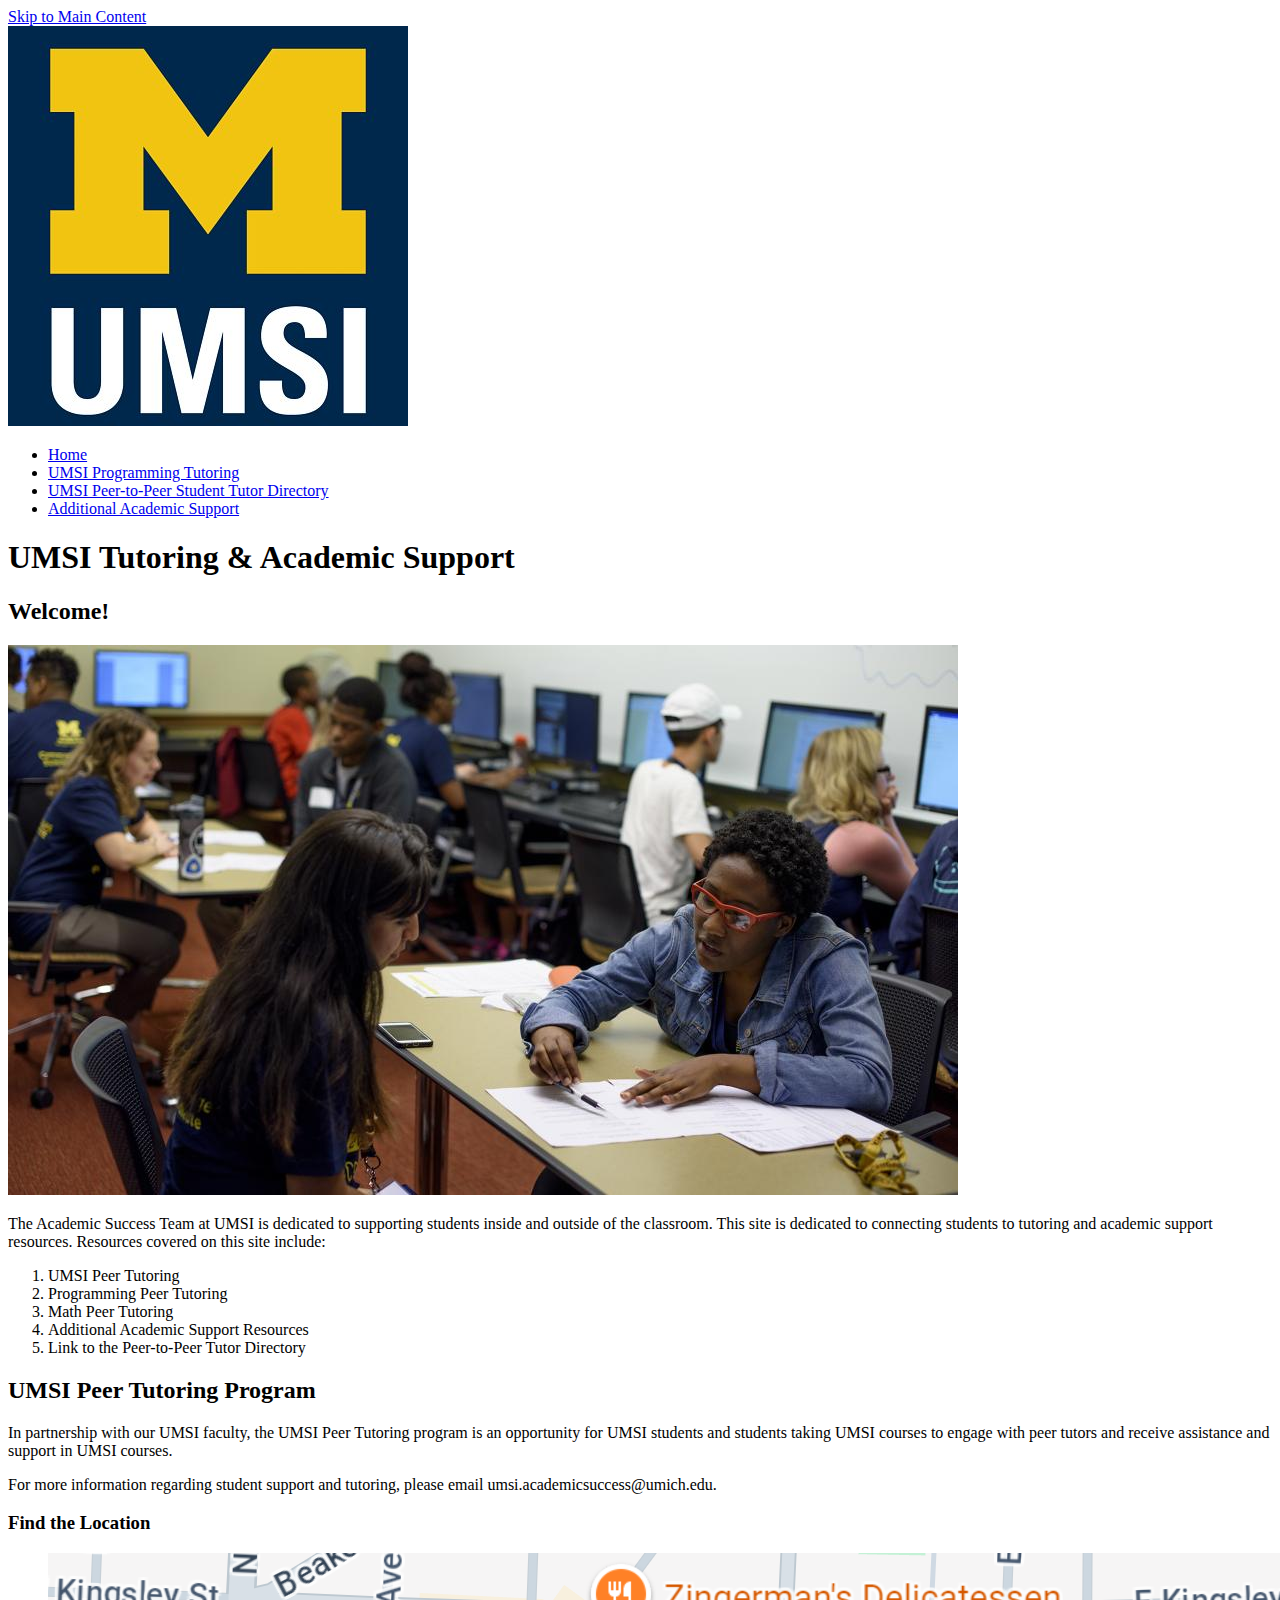
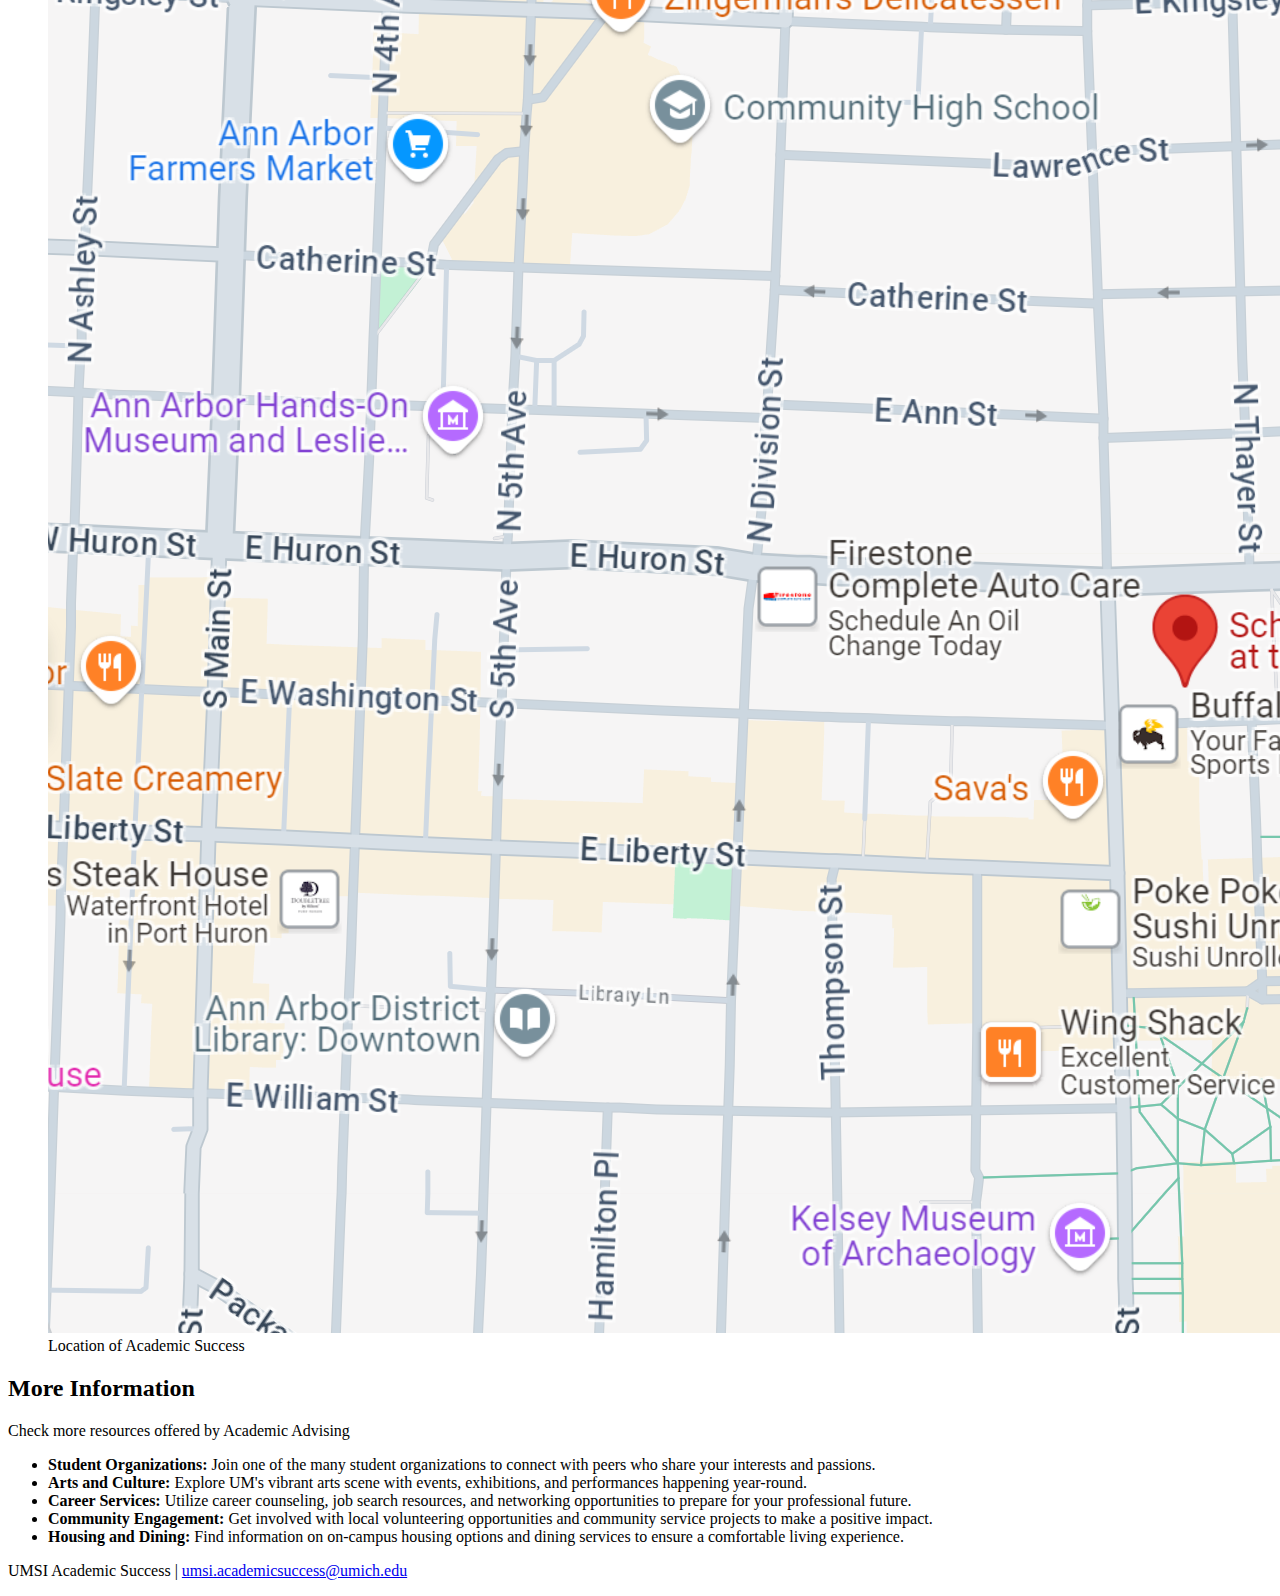
==== index.html @ adea337a "Add files via upload" ====
<!DOCTYPE html>
<html lang="en">

<head>
    <meta charset="UTF-8">
    <meta name="viewport" content="width=device-width, initial-scale=1.0">
    <title>Student Success Portal</title>
</head>

<body>
    <a href="#main">Skip to Main Content</a>
    <header>
        <img src="/images/UMSI_signature_vertical_informal_solidblue.jpg" alt="UMSI Logo">
        <nav>
            <ul>
                <li><a href="index.html" class="active">Home</a></li>
                <li><a href="UMSI Programming Tutoring.html">UMSI Programming Tutoring</a></li>
                <li><a href="Meet the UMSI Peer Tutoring Team.html">UMSI Peer-to-Peer Student Tutor Directory</a></li>
                <li><a href="Additional Academic Support.html">Additional Academic Support</a></li>
            </ul>
        </nav>
        <h1>UMSI Tutoring & Academic Support</h1>

    </header>
    <main id="main">
        <section>
            <h2>Welcome!</h2>
            <img src="/images/ccsiresumeworkshop.jpg" alt="UMSI Tutoring & Academic Support">
            <p> The Academic Success Team at UMSI is dedicated to supporting students inside and outside of the classroom. This site is dedicated to connecting students to tutoring and academic support resources. Resources covered on this site include:</p>
            <ol>
                <li>UMSI Peer Tutoring</li>
                <li>Programming Peer Tutoring</li>
                <li>Math Peer Tutoring</li>
                <li>Additional Academic Support Resources</li>
                <li>Link to the Peer-to-Peer Tutor Directory</li>
            </ol>
        </section>
        <section>
            <h2>UMSI Peer Tutoring Program</h2>
            <p>In partnership with our UMSI faculty, the UMSI Peer Tutoring program is an opportunity for UMSI students and students taking UMSI courses to engage with peer tutors and receive assistance and support in UMSI courses. </p>
            <p>For more information regarding student support and tutoring, please email umsi.academicsuccess@umich.edu. </p>
            <article>
                <h3>Find the Location</h3>
                <figure>
                    <img src="/images/location.png" alt="location">
                    <figcaption>Location of Academic Success</figcaption>
                </figure>
            </article>
        </section>


        <section id="More information">
            <h2>More Information</h2>
            <p>Check more resources offered by Academic Advising</p>
            <ul>
                <li><strong>Student Organizations:</strong> Join one of the many student organizations to connect with peers who share your interests and passions.</li>
                <li><strong>Arts and Culture:</strong> Explore UM's vibrant arts scene with events, exhibitions, and performances happening year-round.</li>
                <li><strong>Career Services:</strong> Utilize career counseling, job search resources, and networking opportunities to prepare for your professional future.</li>
                <li><strong>Community Engagement:</strong> Get involved with local volunteering opportunities and community service projects to make a positive impact.</li>
                <li><strong>Housing and Dining:</strong> Find information on on-campus housing options and dining services to ensure a comfortable living experience.</li>
            </ul>
        </section>
    </main>
    <footer>
        <p>UMSI Academic Success | <a href="https://www.si.umich.edu/student-experience/academic-success"> umsi.academicsuccess@umich.edu </a></p>
    </footer>
</body>

</html>
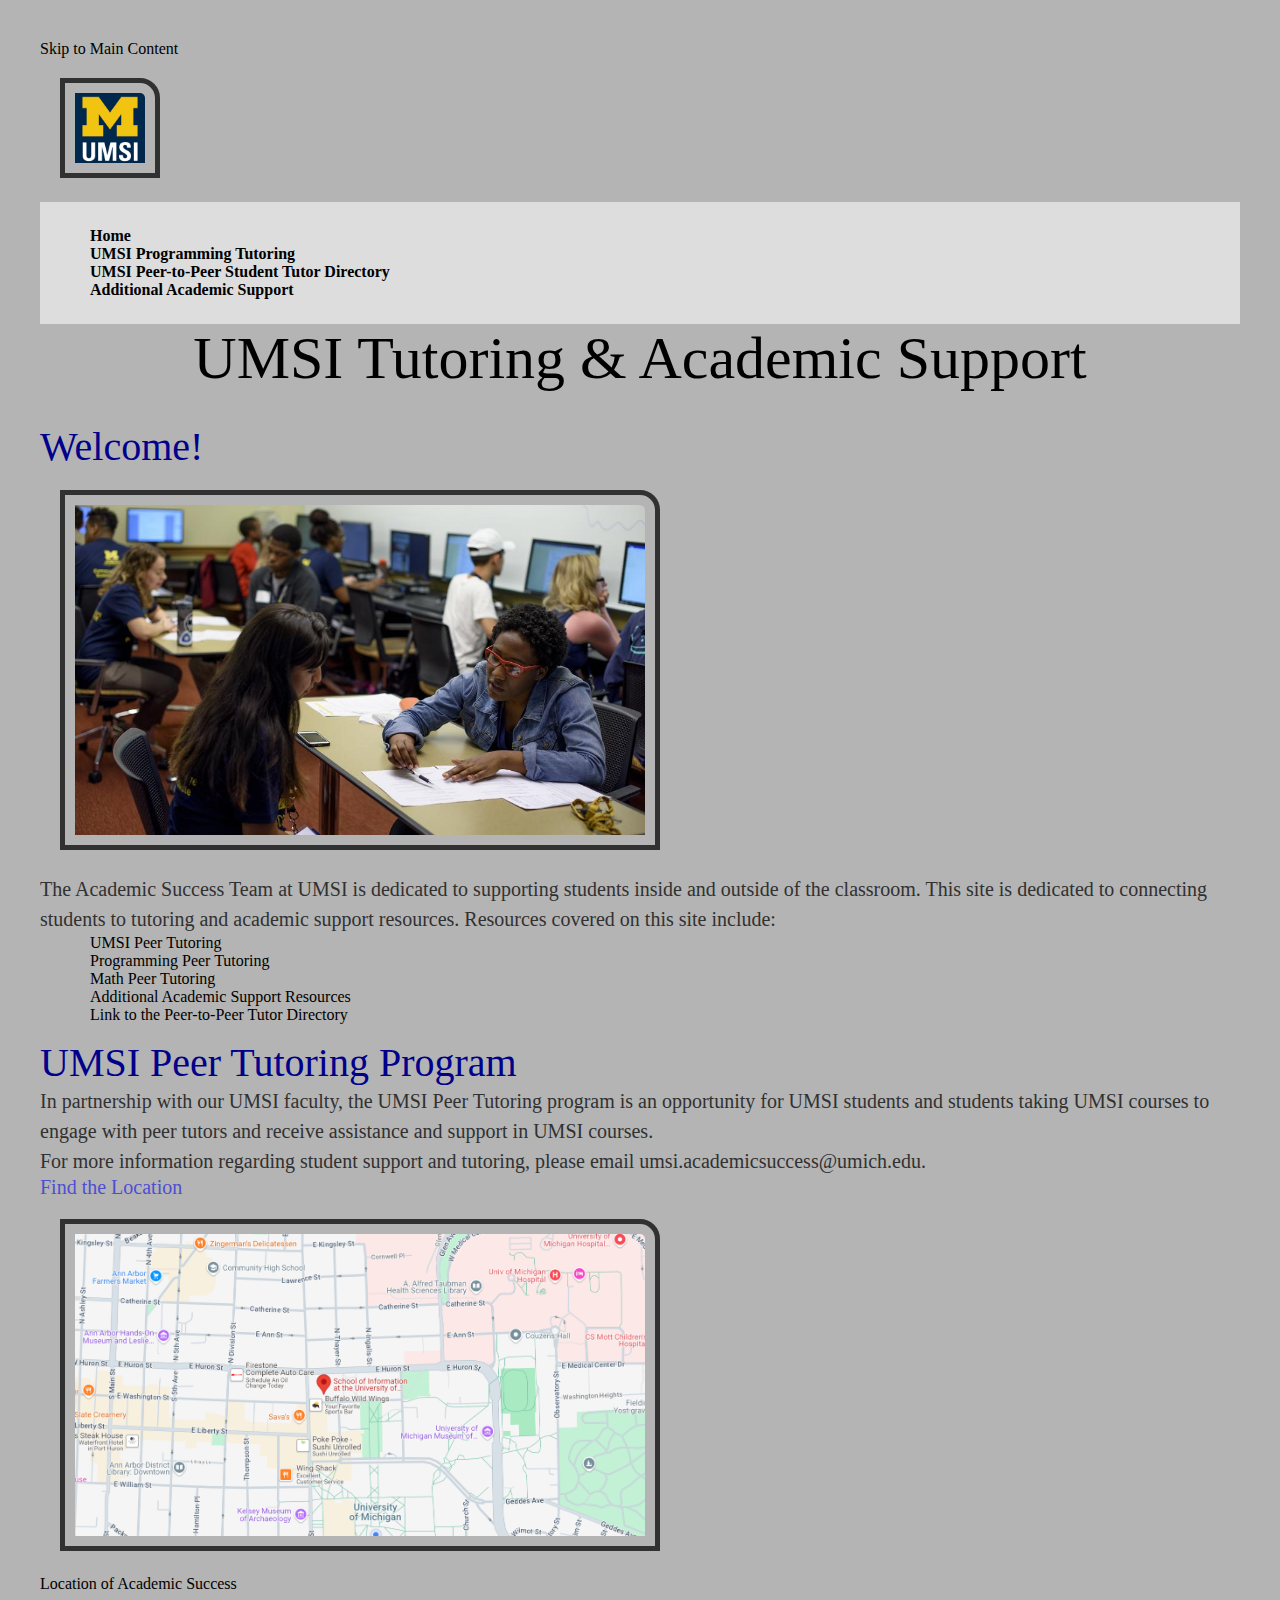
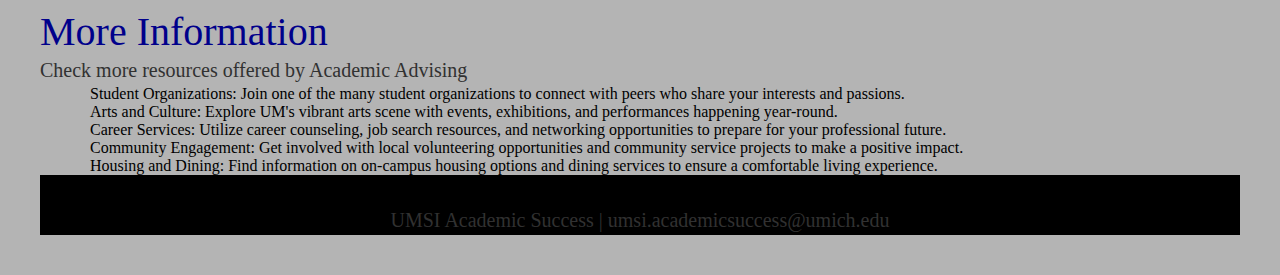
==== commit fb2dd5fd: "Add files via upload" ====
--- a/index.html
+++ b/index.html
@@ -5,12 +5,14 @@
     <meta charset="UTF-8">
     <meta name="viewport" content="width=device-width, initial-scale=1.0">
     <title>Student Success Portal</title>
+    <link rel="stylesheet" href="css/reset.css">
+    <link rel="stylesheet" href="css/style.css">
 </head>
 
 <body>
-    <a href="#main">Skip to Main Content</a>
+    <div class="skip"><a href="#main">Skip to Main Content</a></div>
     <header>
-        <img src="/images/UMSI_signature_vertical_informal_solidblue.jpg" alt="UMSI Logo">
+        <img src="images/UMSI_signature_vertical_informal_solidblue.jpg" alt="UMSI Logo" style="width: 100px;">
         <nav>
             <ul>
                 <li><a href="index.html" class="active">Home</a></li>
@@ -22,34 +24,34 @@
         <h1>UMSI Tutoring & Academic Support</h1>
 
     </header>
-    <main id="main">
-        <section>
+    <main class="container" id="main">
+        <div class="welcome" id="welcome">
             <h2>Welcome!</h2>
-            <img src="/images/ccsiresumeworkshop.jpg" alt="UMSI Tutoring & Academic Support">
+            <img src="images/ccsiresumeworkshop.jpg" alt="UMSI Tutoring & Academic Support">
             <p> The Academic Success Team at UMSI is dedicated to supporting students inside and outside of the classroom. This site is dedicated to connecting students to tutoring and academic support resources. Resources covered on this site include:</p>
-            <ol>
+            <ul>
                 <li>UMSI Peer Tutoring</li>
                 <li>Programming Peer Tutoring</li>
                 <li>Math Peer Tutoring</li>
                 <li>Additional Academic Support Resources</li>
                 <li>Link to the Peer-to-Peer Tutor Directory</li>
-            </ol>
-        </section>
-        <section>
+            </ul>
+        </div>
+        <div class="tutoring" id="tutoring">
             <h2>UMSI Peer Tutoring Program</h2>
             <p>In partnership with our UMSI faculty, the UMSI Peer Tutoring program is an opportunity for UMSI students and students taking UMSI courses to engage with peer tutors and receive assistance and support in UMSI courses. </p>
             <p>For more information regarding student support and tutoring, please email umsi.academicsuccess@umich.edu. </p>
             <article>
                 <h3>Find the Location</h3>
                 <figure>
-                    <img src="/images/location.png" alt="location">
+                    <img src="images/location.png" alt="location" width=>
                     <figcaption>Location of Academic Success</figcaption>
                 </figure>
             </article>
-        </section>
+        </div>
 
 
-        <section id="More information">
+        <div class="information" id="information">
             <h2>More Information</h2>
             <p>Check more resources offered by Academic Advising</p>
             <ul>
@@ -59,7 +61,7 @@
                 <li><strong>Community Engagement:</strong> Get involved with local volunteering opportunities and community service projects to make a positive impact.</li>
                 <li><strong>Housing and Dining:</strong> Find information on on-campus housing options and dining services to ensure a comfortable living experience.</li>
             </ul>
-        </section>
+        </div>
     </main>
     <footer>
         <p>UMSI Academic Success | <a href="https://www.si.umich.edu/student-experience/academic-success"> umsi.academicsuccess@umich.edu </a></p>
--- a/css/style.css
+++ b/css/style.css
@@ -0,0 +1,101 @@
+html {
+    scroll-behavior: smooth;
+}
+
+body {
+    background-color: rgb(180, 180, 180);
+    margin: 20px;
+    padding: 20px;
+    font-family: 'Times New Roman', Times, serif;
+    font: rgb(49, 49, 49);
+}
+
+h1 {
+    font-size: 60px;
+    font-family: 'Times New Roman', Times, serif;
+    text-align: center;
+}
+
+h2 {
+    font-size: 40px;
+    font-family: 'Times New Roman', Times, serif;
+    color: darkblue;
+}
+
+h3 {
+    font-size: 20px;
+    font-family: 'Times New Roman', Times, serif;
+    color: rgb(78, 78, 211);
+}
+
+p {
+    font-size: 20px;
+    font-family: 'Times New Roman', Times, serif;
+    color: rgb(49, 49, 49);
+    line-height: 1.5;
+}
+
+img {
+    border: 5px solid rgb(49, 49, 49);
+    margin: 20px;
+    padding: 10px;
+    width: 50%;
+    border-top-right-radius: 20px;
+}
+
+ul {
+    display: inline-block;
+    margin-left: 50px;
+}
+
+nav li {
+    padding-right: 20px;
+}
+
+nav a {
+    color: black;
+    font-weight: bold;
+    text-decoration: none;
+}
+
+nav {
+    background-color: #ddd;
+    padding: 25px 0;
+    text-align: left;
+}
+
+footer {
+    background-color: black;
+    color: white;
+    padding-top: 30px;
+    text-align: center;
+}
+
+nav a:hover,
+nav a:focus {
+    text-decoration: underline;
+}
+
+.container {
+    display: grid;
+    grid-template-columns: 1fr 1fr 1fr 1fr;
+    grid-gap: 15px;
+}
+
+.welcome,
+.tutoring,
+.information {
+    grid-column: 1 / span 4;
+}
+
+.welcome {
+    grid-row: 3;
+}
+
+.tutoring {
+    grid-row: 4;
+}
+
+.information {
+    grid-row: 5;
+}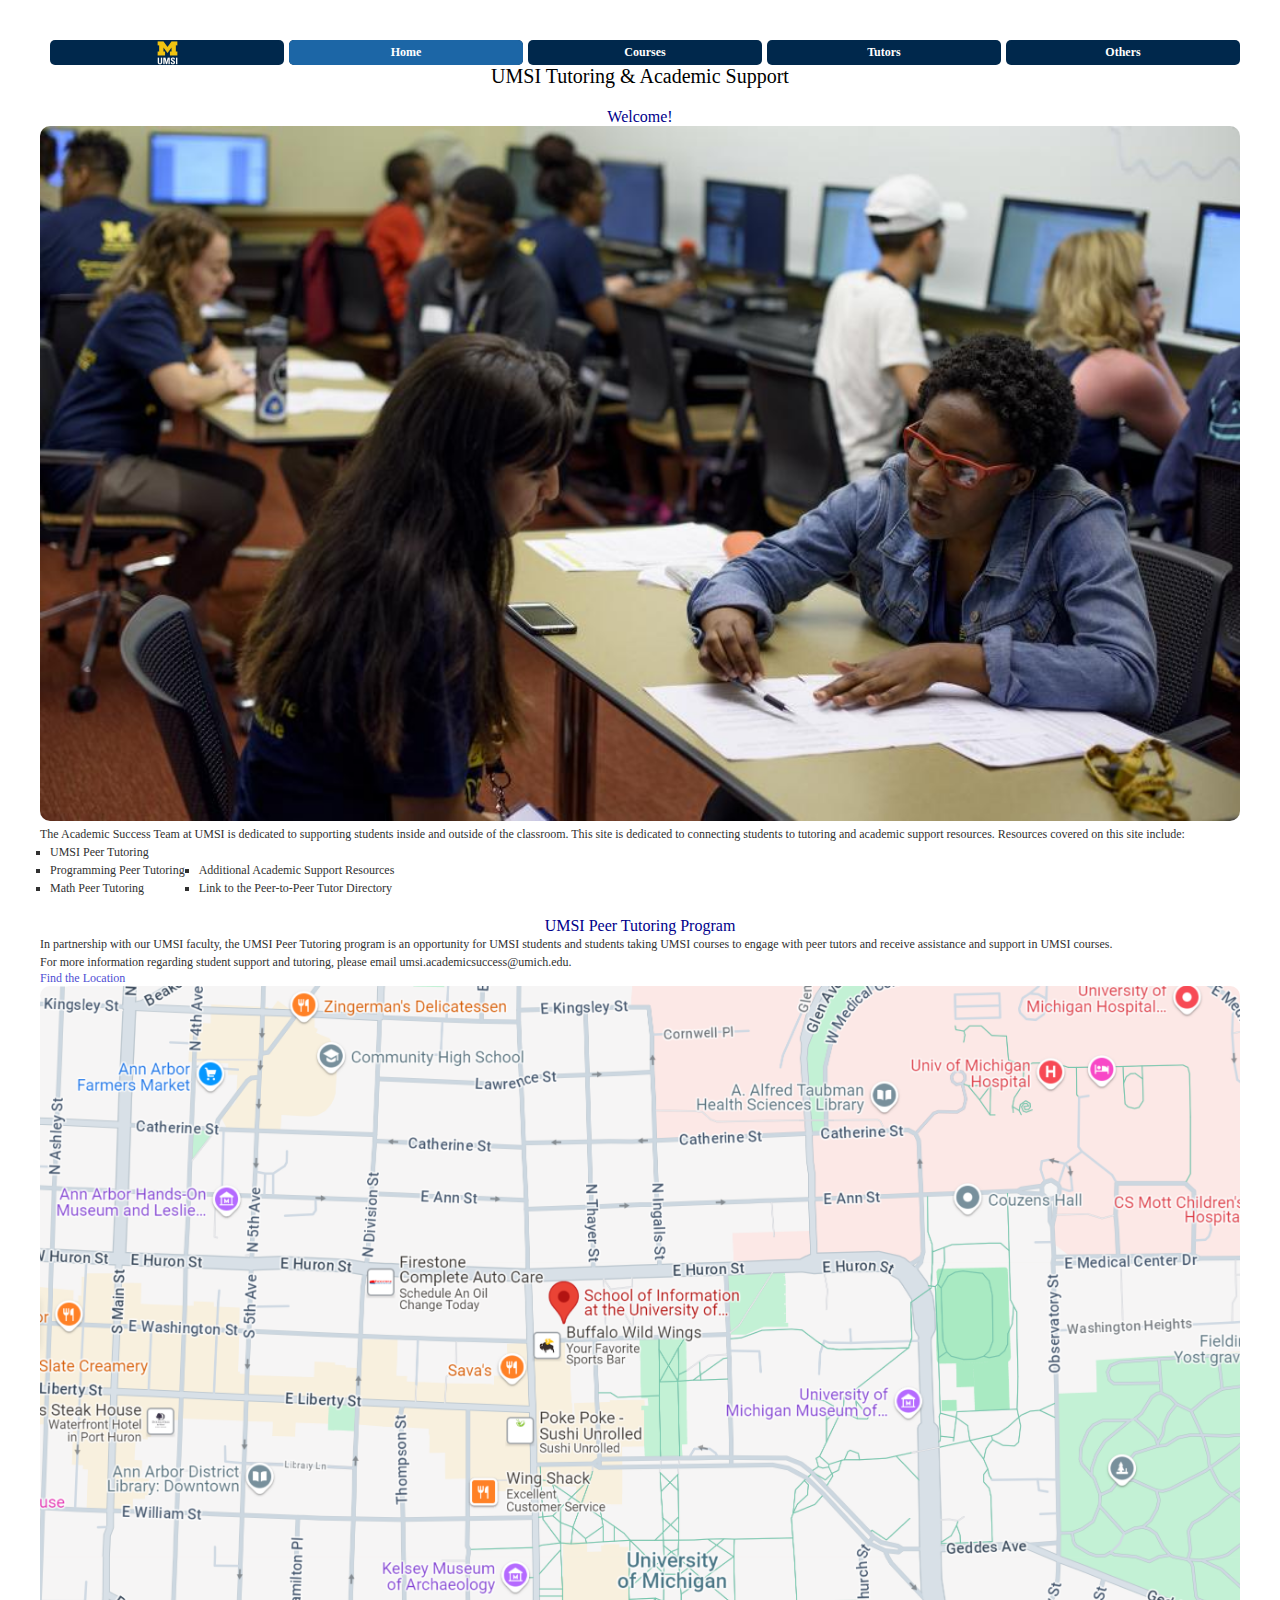
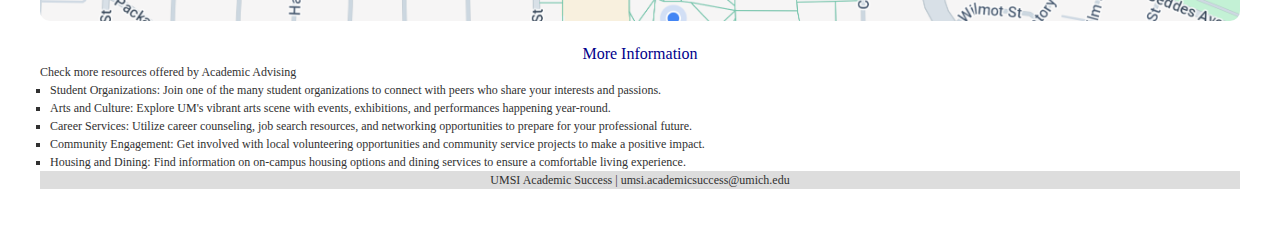
==== commit 978fe2a8: "Add files via upload" ====
--- a/index.html
+++ b/index.html
@@ -12,27 +12,28 @@
 <body>
     <div class="skip"><a href="#main">Skip to Main Content</a></div>
     <header>
-        <img src="images/UMSI_signature_vertical_informal_solidblue.jpg" alt="UMSI Logo" style="width: 100px;">
         <nav>
             <ul>
+                <li><img src="images/UMSI_signature_vertical_informal_solidblue.jpg" alt="UMSI Logo" style="width: 25px;"></li>
                 <li><a href="index.html" class="active">Home</a></li>
-                <li><a href="UMSI Programming Tutoring.html">UMSI Programming Tutoring</a></li>
-                <li><a href="Meet the UMSI Peer Tutoring Team.html">UMSI Peer-to-Peer Student Tutor Directory</a></li>
-                <li><a href="Additional Academic Support.html">Additional Academic Support</a></li>
+                <li><a href="UMSI Programming Tutoring.html">Courses</a></li>
+                <li><a href="Meet the UMSI Peer Tutoring Team.html">Tutors</a></li>
+                <li><a href="Additional Academic Support.html">Others</a></li>
             </ul>
         </nav>
         <h1>UMSI Tutoring & Academic Support</h1>
-
     </header>
     <main class="container" id="main">
         <div class="welcome" id="welcome">
             <h2>Welcome!</h2>
             <img src="images/ccsiresumeworkshop.jpg" alt="UMSI Tutoring & Academic Support">
             <p> The Academic Success Team at UMSI is dedicated to supporting students inside and outside of the classroom. This site is dedicated to connecting students to tutoring and academic support resources. Resources covered on this site include:</p>
-            <ul>
+            <ul class="list1">
                 <li>UMSI Peer Tutoring</li>
                 <li>Programming Peer Tutoring</li>
                 <li>Math Peer Tutoring</li>
+            </ul>
+            <ul class="list2">
                 <li>Additional Academic Support Resources</li>
                 <li>Link to the Peer-to-Peer Tutor Directory</li>
             </ul>
@@ -41,13 +42,8 @@
             <h2>UMSI Peer Tutoring Program</h2>
             <p>In partnership with our UMSI faculty, the UMSI Peer Tutoring program is an opportunity for UMSI students and students taking UMSI courses to engage with peer tutors and receive assistance and support in UMSI courses. </p>
             <p>For more information regarding student support and tutoring, please email umsi.academicsuccess@umich.edu. </p>
-            <article>
-                <h3>Find the Location</h3>
-                <figure>
-                    <img src="images/location.png" alt="location" width=>
-                    <figcaption>Location of Academic Success</figcaption>
-                </figure>
-            </article>
+            <h3>Find the Location</h3>
+            <img src="images/location.png" alt="location" width=>
         </div>
 
 
--- a/css/style.css
+++ b/css/style.css
@@ -3,7 +3,7 @@
 }
 
 body {
-    background-color: rgb(180, 180, 180);
+    background-color: rgb(255, 255, 255);
     margin: 20px;
     padding: 20px;
     font-family: 'Times New Roman', Times, serif;
@@ -11,91 +11,200 @@
 }
 
 h1 {
-    font-size: 60px;
+    font-size: 20px;
     font-family: 'Times New Roman', Times, serif;
     text-align: center;
 }
 
 h2 {
-    font-size: 40px;
+    font-size: 16px;
     font-family: 'Times New Roman', Times, serif;
     color: darkblue;
+    text-align: center;
 }
 
 h3 {
-    font-size: 20px;
+    font-size: 12px;
     font-family: 'Times New Roman', Times, serif;
     color: rgb(78, 78, 211);
 }
 
+li,
 p {
-    font-size: 20px;
+    font-size: 12px;
     font-family: 'Times New Roman', Times, serif;
     color: rgb(49, 49, 49);
     line-height: 1.5;
 }
 
-img {
-    border: 5px solid rgb(49, 49, 49);
-    margin: 20px;
-    padding: 10px;
-    width: 50%;
-    border-top-right-radius: 20px;
+.container img {
+    /* border: 5px solid rgb(49, 49, 49);*/
+    /*margin: 20px;*/
+    /*padding: 10px;*/
+    width: 100%;
+    /* border-top-right-radius: 20px;*/
+    border-radius: 10px;
 }
 
 ul {
+    list-style-type: square;
     display: inline-block;
-    margin-left: 50px;
+    margin-left: 10px;
+}
+
+nav ul {
+    display: grid;
+    grid-template-columns: 1fr 1fr 1fr 1fr 1fr;
+    column-gap: 5px;
 }
 
 nav li {
-    padding-right: 20px;
+    height: 25px;
+    display: inline-block;
+    line-height: 25px;
+    text-align: center;
+    background-color: #00284C;
+    color: white;
+    border-radius: 5px;
 }
 
 nav a {
-    color: black;
+    color: rgb(255, 255, 255);
     font-weight: bold;
     text-decoration: none;
 }
 
 nav {
+    height: 25px;
+    background-color: #ffffff;
+    text-align: center;
+}
+
+footer {
     background-color: #ddd;
-    padding: 25px 0;
-    text-align: left;
-}
-
-footer {
-    background-color: black;
+    color: rgb(255, 255, 255);
+    /*padding-top: 30px;*/
+    text-align: center;
+}
+
+.skip a {
+    background: white;
+    left: 0;
+    padding: 6px;
+    -webkit-transition: top 1s ease-out;
+    transition: top 1s ease-out;
+    z-index: 1;
+}
+
+.skip a {
+    position: absolute;
+    top: -40px;
+}
+
+.skip a:focus {
+    top: 0px;
+}
+
+nav li a:focus {
+    text-decoration: underline;
+}
+
+nav li .active {
+    height: 25px;
+    width: 100%;
+    display: inline-block;
+    line-height: 25px;
+    text-align: center;
+    background-color: #1c66a6;
     color: white;
-    padding-top: 30px;
-    text-align: center;
-}
-
-nav a:hover,
-nav a:focus {
-    text-decoration: underline;
+    border-radius: 5px;
+}
+
+.container p a {
+    color: rgb(255, 255, 255);
+    background-color: rgb(78, 78, 211);
 }
 
 .container {
     display: grid;
-    grid-template-columns: 1fr 1fr 1fr 1fr;
-    grid-gap: 15px;
+    grid-template-columns: 1fr 1fr 1fr;
+    row-gap: 20px;
+    column-gap: 5px;
 }
 
 .welcome,
 .tutoring,
+.information,
+.appointment,
+.tutors,
+.sheet {
+    grid-column: 1 / span 3;
+}
+
+.list1,
+.list2,
+.nav1,
+.nav2,
+.nav3,
+.nav4,
+.logo {
+    grid-row: 1;
+}
+
+.list1 {
+    grid-column: 1 / span 1;
+}
+
+.list1 {
+    grid-column: 2 / span 2;
+}
+
+.logo {
+    grid-column: 1 / span 1;
+}
+
+.nav1 {
+    grid-column: 2 / span 1;
+}
+
+.nav2 {
+    grid-column: 3 / span 1;
+}
+
+.nav3 {
+    grid-column: 4 / span 1;
+}
+
+.nav4 {
+    grid-column: 5 / span 1;
+}
+
+.writing {
+    grid-column: 1 / span 1;
+    grid-row: 2;
+}
+
+.ELI {
+    grid-column: 2 / span 1;
+    grid-row: 2;
+}
+
+.LSA {
+    grid-column: 3 / span 1;
+    grid-row: 2;
+}
+
+.welcome,
+.appointment,
+.tutors {
+    grid-row: 2;
+}
+
+.tutoring,
+.sheet {
+    grid-row: 3;
+}
+
 .information {
-    grid-column: 1 / span 4;
-}
-
-.welcome {
-    grid-row: 3;
-}
-
-.tutoring {
     grid-row: 4;
-}
-
-.information {
-    grid-row: 5;
 }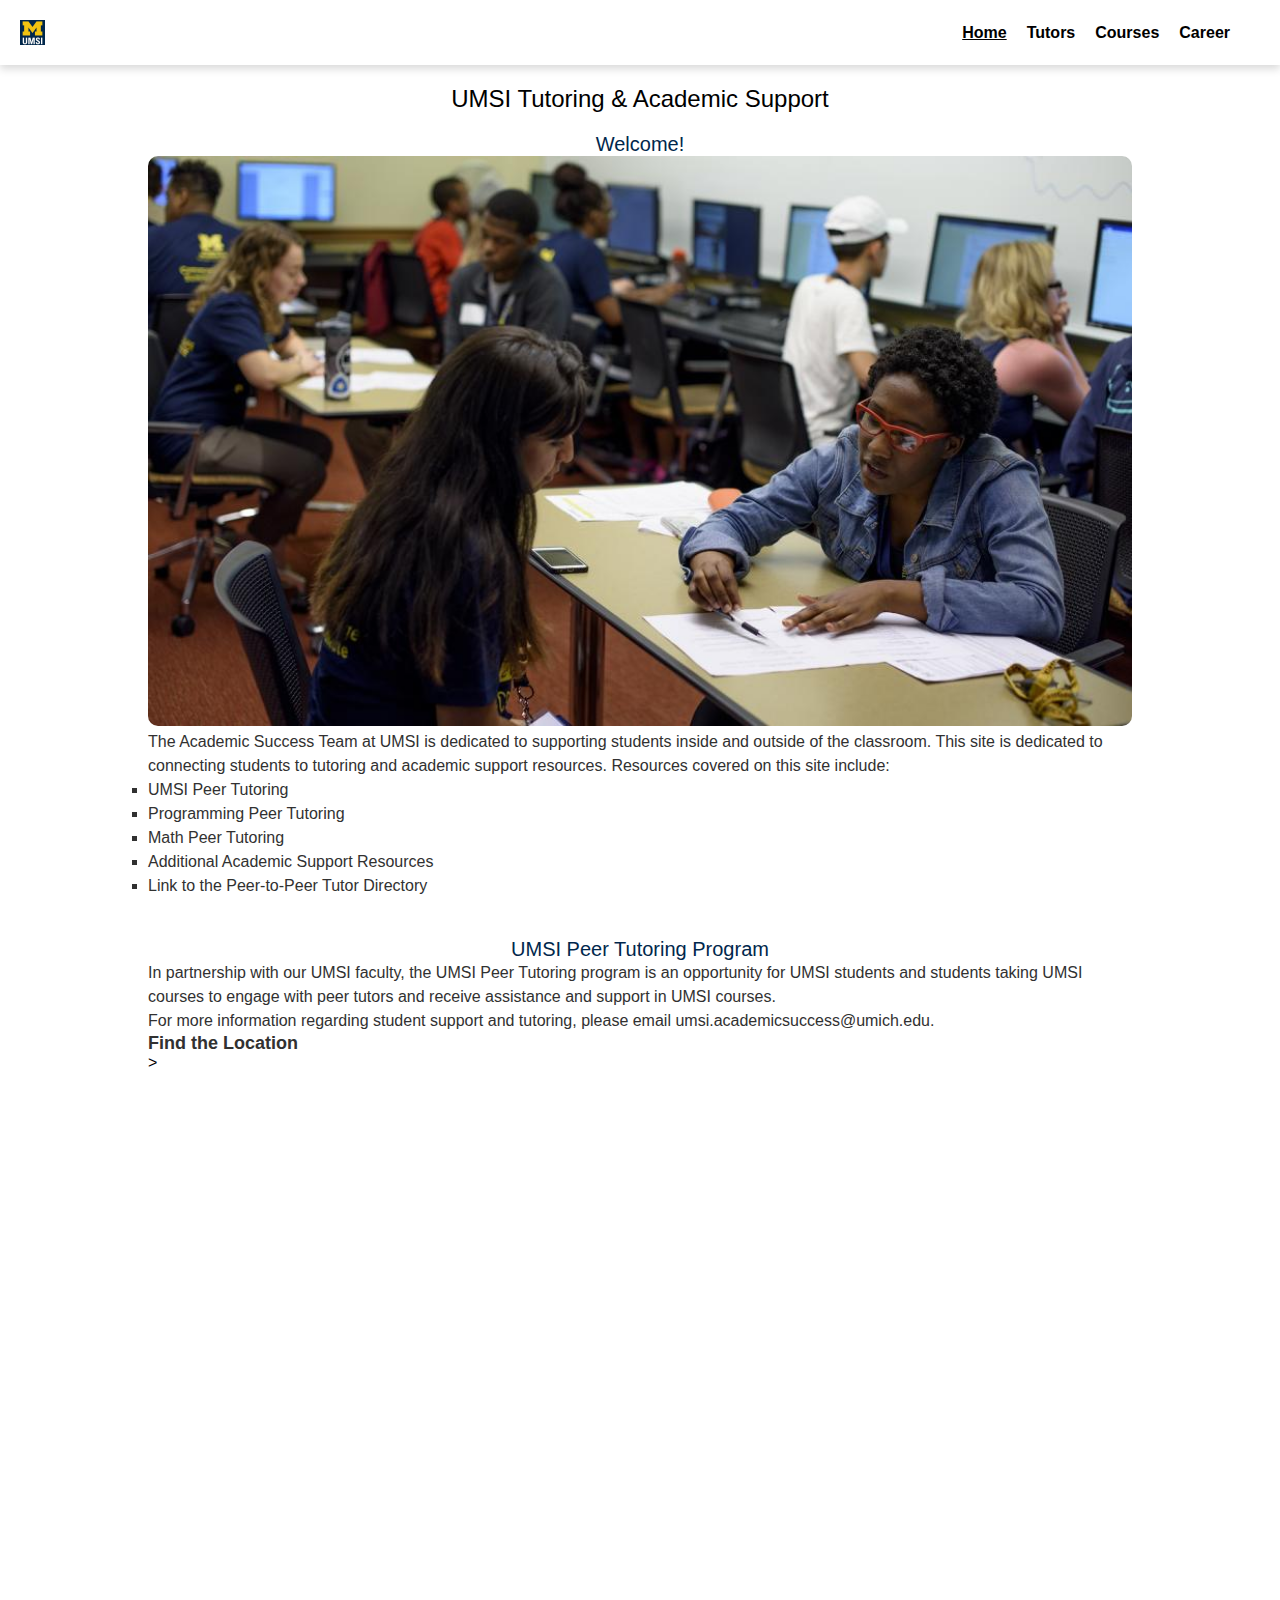
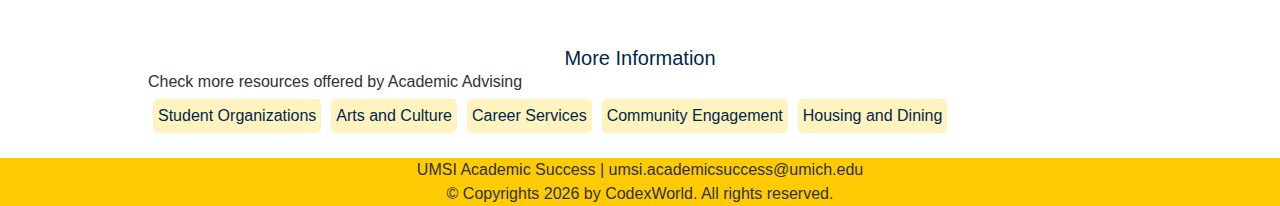
==== commit 8cc484b3: "Add files via upload" ====
--- a/index.html
+++ b/index.html
@@ -12,28 +12,26 @@
 <body>
     <div class="skip"><a href="#main">Skip to Main Content</a></div>
     <header>
+        <img src="images/UMSI_signature_vertical_informal_solidblue.jpg" alt="UMSI Logo" style="width: 25px;" id="logo">
         <nav>
             <ul>
-                <li><img src="images/UMSI_signature_vertical_informal_solidblue.jpg" alt="UMSI Logo" style="width: 25px;"></li>
                 <li><a href="index.html" class="active">Home</a></li>
-                <li><a href="UMSI Programming Tutoring.html">Courses</a></li>
-                <li><a href="Meet the UMSI Peer Tutoring Team.html">Tutors</a></li>
-                <li><a href="Additional Academic Support.html">Others</a></li>
+                <li><a href="UMSI Programming Tutoring.html">Tutors</a></li>
+                <li><a href="Meet the UMSI Peer Tutoring Team.html">Courses</a></li>
+                <li><a href="Additional Academic Support.html">Career</a></li>
             </ul>
         </nav>
-        <h1>UMSI Tutoring & Academic Support</h1>
     </header>
     <main class="container" id="main">
+        <h1>UMSI Tutoring & Academic Support</h1>
         <div class="welcome" id="welcome">
             <h2>Welcome!</h2>
             <img src="images/ccsiresumeworkshop.jpg" alt="UMSI Tutoring & Academic Support">
             <p> The Academic Success Team at UMSI is dedicated to supporting students inside and outside of the classroom. This site is dedicated to connecting students to tutoring and academic support resources. Resources covered on this site include:</p>
-            <ul class="list1">
+            <ul>
                 <li>UMSI Peer Tutoring</li>
                 <li>Programming Peer Tutoring</li>
                 <li>Math Peer Tutoring</li>
-            </ul>
-            <ul class="list2">
                 <li>Additional Academic Support Resources</li>
                 <li>Link to the Peer-to-Peer Tutor Directory</li>
             </ul>
@@ -43,7 +41,11 @@
             <p>In partnership with our UMSI faculty, the UMSI Peer Tutoring program is an opportunity for UMSI students and students taking UMSI courses to engage with peer tutors and receive assistance and support in UMSI courses. </p>
             <p>For more information regarding student support and tutoring, please email umsi.academicsuccess@umich.edu. </p>
             <h3>Find the Location</h3>
-            <img src="images/location.png" alt="location" width=>
+            <div class="map-container">
+                <iframe src="https://www.google.com/maps/embed?pb=!1m18!1m12!1m3!1d5903.809699472435!2d-83.7428011241722!3d42.28055444012131!2m3!1f0!2f0!3f0!3m2!1i1024!2i768!4f13.1!3m3!1m2!1s0x883cae40746ad639%3A0x9777deab36d450cd!2sSchool%20of%20Information%20at%20the%20University%20of%20Michigan!5e0!3m2!1sen!2sus!4v1731133326489!5m2!1sen!2sus"
+                    width="600" height="200" style="border:0;" allowfullscreen="" loading="lazy" referrerpolicy="no-referrer-when-downgrade" aria-label="Google map showing location on Information School"></iframe>></iframe>
+            </div>
+
         </div>
 
 
@@ -51,17 +53,22 @@
             <h2>More Information</h2>
             <p>Check more resources offered by Academic Advising</p>
             <ul>
-                <li><strong>Student Organizations:</strong> Join one of the many student organizations to connect with peers who share your interests and passions.</li>
-                <li><strong>Arts and Culture:</strong> Explore UM's vibrant arts scene with events, exhibitions, and performances happening year-round.</li>
-                <li><strong>Career Services:</strong> Utilize career counseling, job search resources, and networking opportunities to prepare for your professional future.</li>
-                <li><strong>Community Engagement:</strong> Get involved with local volunteering opportunities and community service projects to make a positive impact.</li>
-                <li><strong>Housing and Dining:</strong> Find information on on-campus housing options and dining services to ensure a comfortable living experience.</li>
+                <li>Student Organizations</li>
+                <li>Arts and Culture</li>
+                <li>Career Services</li>
+                <li>Community Engagement</li>
+                <li>Housing and Dining</li>
             </ul>
         </div>
     </main>
     <footer>
         <p>UMSI Academic Success | <a href="https://www.si.umich.edu/student-experience/academic-success"> umsi.academicsuccess@umich.edu </a></p>
+        <p>© Copyrights <span id="year"></span> by CodexWorld. All rights reserved.</p>
     </footer>
+
+    <script>
+        document.getElementById("year").innerHTML = new Date().getFullYear();
+    </script>
 </body>
 
 </html>--- a/css/style.css
+++ b/css/style.css
@@ -4,38 +4,188 @@
 
 body {
     background-color: rgb(255, 255, 255);
-    margin: 20px;
-    padding: 20px;
-    font-family: 'Times New Roman', Times, serif;
+    margin: 0px;
+    padding: 0px;
+    font-family: 'monserrat', sans-serif;
     font: rgb(49, 49, 49);
+}
+
+main {
+    margin: 0px 20px;
+    padding: 0px 20px;
 }
 
 h1 {
     font-size: 20px;
-    font-family: 'Times New Roman', Times, serif;
+    font-family: 'monserrat', sans-serif;
     text-align: center;
 }
 
 h2 {
     font-size: 16px;
-    font-family: 'Times New Roman', Times, serif;
-    color: darkblue;
+    font-family: 'monserrat', sans-serif;
+    color: #00274C;
     text-align: center;
 }
 
 h3 {
     font-size: 12px;
-    font-family: 'Times New Roman', Times, serif;
-    color: rgb(78, 78, 211);
+    font-family: 'monserrat', sans-serif;
+    font-weight: bold;
+    color: rgb(49, 49, 49);
 }
 
 li,
 p {
     font-size: 12px;
-    font-family: 'Times New Roman', Times, serif;
+    font-family: 'monserrat', sans-serif;
     color: rgb(49, 49, 49);
     line-height: 1.5;
 }
+
+ul {
+    list-style-type: square;
+    display: inline-block;
+}
+
+.appointment-button {
+    background-color: #00274C;
+    color: white;
+    padding: 10px 20px;
+    border: none;
+    border-radius: 5px;
+    cursor: pointer;
+    font-size: 16px;
+}
+
+.appointment-button:hover {
+    background-color: #1c66a6;
+}
+
+
+/* header {
+    position: sticky;
+    top: 0;
+    left: 0;
+    width: 100%;
+    padding: 20px 0px;
+    background-color: #ffffff;
+} */
+
+header {
+    position: sticky;
+    top: 0;
+    left: 0;
+    width: 100%;
+    padding: 20px 0px;
+    background-color: #ffffff;
+    display: flex;
+    flex-direction: row;
+    justify-content: space-between;
+    align-items: center;
+    box-shadow: 0px 4px 8px rgba(0, 0, 0, 0.15);
+    z-index: 1;
+}
+
+#logo {
+    display: block;
+    margin-left: 20px;
+}
+
+
+/* nav ul {
+    display: flex;
+    flex-direction: row;
+    justify-content: space-between;
+    align-items: center;
+    height: 25px;
+    background-color: #ffffff;
+    text-align: center;
+    padding: 0px 40px;
+}
+
+nav li {
+    height: 25px;
+    width: 22%;
+    display: inline-block;
+    line-height: 25px;
+    text-align: center;
+    background-color: #00274C;
+    border-radius: 5px;
+}
+
+nav a {
+    color: rgb(255, 255, 255);
+    font-weight: bold;
+    text-decoration: none;
+} */
+
+nav ul {
+    display: flex;
+    flex-direction: row;
+    justify-content: space-evenly;
+    align-items: center;
+    width: 100%;
+    height: 25px;
+    background-color: #ffffff;
+    text-align: center;
+    padding: 0px 40px;
+}
+
+nav li {
+    height: 25px;
+    background-color: transparent;
+    border-radius: 0px;
+    width: 100%;
+    margin: 10px;
+    display: inline;
+    line-height: 25px;
+    text-align: center;
+}
+
+nav a {
+    color: black;
+    font-weight: bold;
+    text-decoration: none;
+}
+
+nav li .active {
+    text-decoration: underline;
+    background-color: transparent;
+    border-radius: 0px;
+    /* width: 100%; */
+    /* margin: 10px; */
+    /* display: inline; */
+    color: black;
+    /* height: 25px;
+    width: 100%;
+    display: inline-block;
+    line-height: 25px;
+    text-align: center;
+    background-color: #1c66a6;
+    color: white;
+    border-radius: 5px; */
+}
+
+nav li a {
+    display: block;
+}
+
+nav li a:focus {
+    text-decoration: underline;
+}
+
+
+/* nav li .active {
+    height: 25px;
+    width: 100%;
+    display: inline-block;
+    line-height: 25px;
+    text-align: center;
+    background-color: #1c66a6;
+    color: white;
+    border-radius: 5px;
+} */
 
 .container img {
     /* border: 5px solid rgb(49, 49, 49);*/
@@ -46,43 +196,9 @@
     border-radius: 10px;
 }
 
-ul {
-    list-style-type: square;
-    display: inline-block;
-    margin-left: 10px;
-}
-
-nav ul {
-    display: grid;
-    grid-template-columns: 1fr 1fr 1fr 1fr 1fr;
-    column-gap: 5px;
-}
-
-nav li {
-    height: 25px;
-    display: inline-block;
-    line-height: 25px;
-    text-align: center;
-    background-color: #00284C;
-    color: white;
-    border-radius: 5px;
-}
-
-nav a {
-    color: rgb(255, 255, 255);
-    font-weight: bold;
-    text-decoration: none;
-}
-
-nav {
-    height: 25px;
-    background-color: #ffffff;
-    text-align: center;
-}
-
 footer {
-    background-color: #ddd;
-    color: rgb(255, 255, 255);
+    background-color: #FFCB05;
+    color: #00274C;
     /*padding-top: 30px;*/
     text-align: center;
 }
@@ -93,7 +209,7 @@
     padding: 6px;
     -webkit-transition: top 1s ease-out;
     transition: top 1s ease-out;
-    z-index: 1;
+    z-index: 2;
 }
 
 .skip a {
@@ -105,24 +221,9 @@
     top: 0px;
 }
 
-nav li a:focus {
+.container p a {
     text-decoration: underline;
-}
-
-nav li .active {
-    height: 25px;
-    width: 100%;
-    display: inline-block;
-    line-height: 25px;
-    text-align: center;
-    background-color: #1c66a6;
-    color: white;
-    border-radius: 5px;
-}
-
-.container p a {
-    color: rgb(255, 255, 255);
-    background-color: rgb(78, 78, 211);
+    color: #1c66a6;
 }
 
 .container {
@@ -132,51 +233,10 @@
     column-gap: 5px;
 }
 
-.welcome,
-.tutoring,
-.information,
-.appointment,
-.tutors,
-.sheet {
+h1 {
     grid-column: 1 / span 3;
-}
-
-.list1,
-.list2,
-.nav1,
-.nav2,
-.nav3,
-.nav4,
-.logo {
     grid-row: 1;
-}
-
-.list1 {
-    grid-column: 1 / span 1;
-}
-
-.list1 {
-    grid-column: 2 / span 2;
-}
-
-.logo {
-    grid-column: 1 / span 1;
-}
-
-.nav1 {
-    grid-column: 2 / span 1;
-}
-
-.nav2 {
-    grid-column: 3 / span 1;
-}
-
-.nav3 {
-    grid-column: 4 / span 1;
-}
-
-.nav4 {
-    grid-column: 5 / span 1;
+    margin-top: 20px;
 }
 
 .writing {
@@ -198,13 +258,123 @@
 .appointment,
 .tutors {
     grid-row: 2;
+    grid-column: 1 / span 3;
+    margin-bottom: 20px;
 }
 
 .tutoring,
 .sheet {
     grid-row: 3;
-}
-
+    grid-column: 1 / span 3;
+    margin-bottom: 20px;
+}
+
+.peer,
 .information {
     grid-row: 4;
+    grid-column: 1 / span 3;
+    margin-bottom: 20px;
+}
+
+.information ul {
+    display: flex;
+    flex-wrap: wrap;
+    justify-content: left;
+    align-items: stretch;
+    list-style-type: none;
+}
+
+.information ul li {
+    min-width: 100px;
+    margin: 5px;
+    padding: 5px;
+    background-color: #fff3bf;
+    color: #00274C;
+    border-radius: 5px;
+    text-align: center;
+}
+
+.appointment p {
+    margin-bottom: 20px;
+}
+
+.map-container {
+    position: relative;
+    width: 100%;
+    height: 0;
+    padding-bottom: 56.25%;
+    z-index: 0;
+}
+
+.map-container iframe {
+    position: absolute;
+    top: 0;
+    left: 0;
+    width: 100%;
+    height: 100%;
+    border: 0;
+}
+
+@media screen and (min-width: 900px) {
+    h1 {
+        font-size: 24px;
+    }
+    h2 {
+        font-size: 20px;
+    }
+    h3 {
+        font-size: 18px;
+    }
+    li,
+    p {
+        font-size: 16px;
+    }
+    header {
+        display: flex;
+        flex-direction: row;
+        justify-content: space-between;
+        align-items: center;
+        box-shadow: 0px 4px 8px rgba(0, 0, 0, 0.15);
+    }
+    #logo {
+        display: block;
+        margin-left: 20px;
+    }
+    nav ul {
+        display: flex;
+        flex-direction: row;
+        justify-content: space-evenly;
+        align-items: center;
+        width: 100%;
+    }
+    nav li {
+        background-color: transparent;
+        border-radius: 0px;
+        width: 100%;
+        margin: 10px;
+        display: inline;
+    }
+    nav a {
+        color: black;
+    }
+    nav li .active {
+        text-decoration: underline;
+        background-color: transparent;
+        border-radius: 0px;
+        /* width: 100%; */
+        /* margin: 10px; */
+        /* display: inline; */
+        color: black;
+        /* height: 25px;
+        width: 100%;
+        display: inline-block;
+        line-height: 25px;
+        text-align: center;
+        background-color: #1c66a6;
+        color: white;
+        border-radius: 5px; */
+    }
+    .container {
+        margin: 0px 10%;
+    }
 }